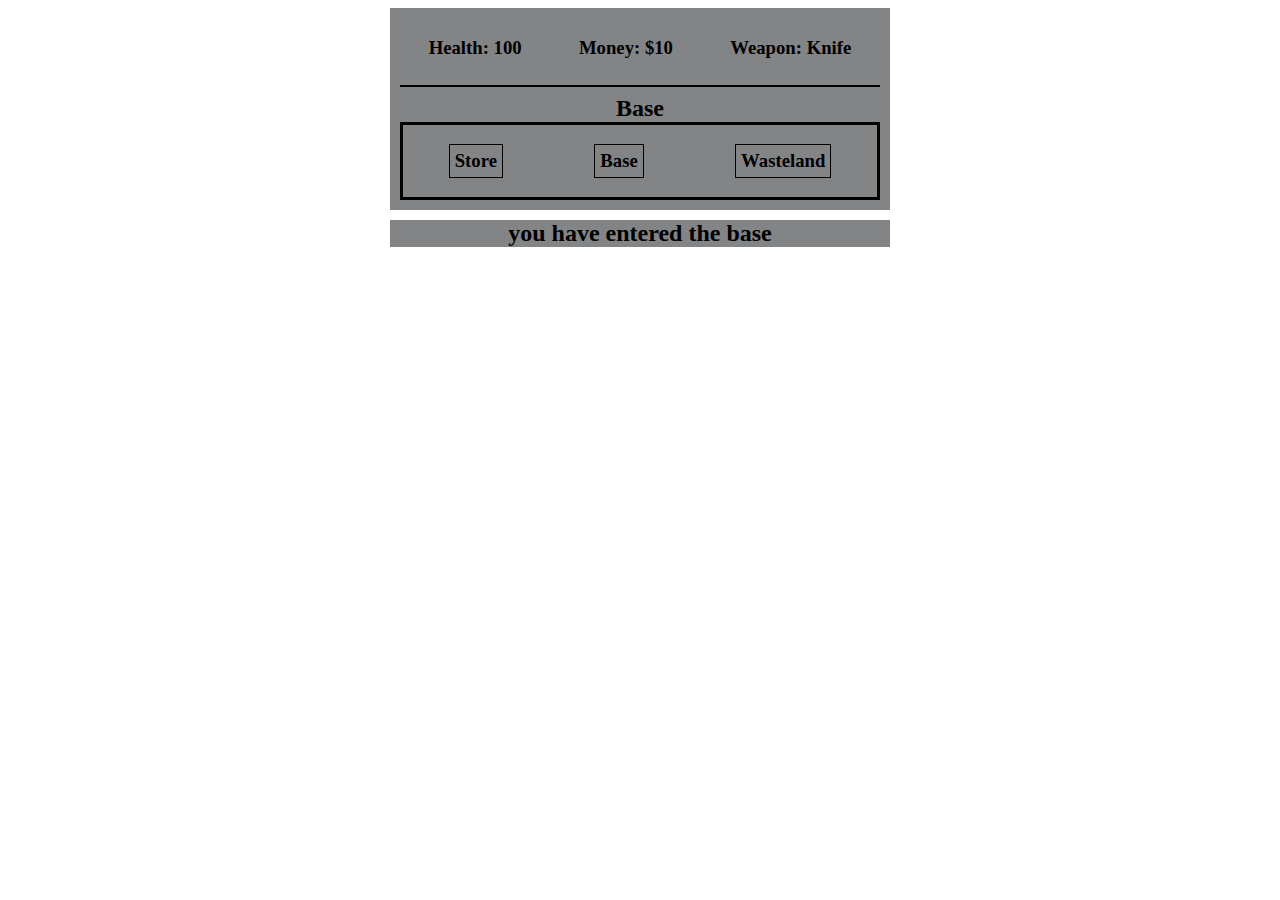
==== index.html @ 413b53c8 "this is the first save. i dont have much going on yet" ====
<!DOCTYPE html>
<html lang="en">
<head>
    <meta charset="UTF-8">
    <meta name="viewport" content="width=device-width, initial-scale=1.0">
    <link rel="stylesheet" href="styles.css">
    <title>falloutZ</title>
</head>
<body>
    <div class="card">
        <span class="stats">
            <h3>Health: <span id="health">100</span></h3>
            <h3>Money: $<span id="money">10</span> </h3>
            <h3>Weapon: <span id="weapon">Knife</span></h3>
        </span>
        <hr>
        <h2 id="locationName">Base </h2>
        <div class="location">
            <h3 id="firstBtn">Store</h3>
            <h3 id="secondBtn">Base</h3>
            <h3 id="thirdBtn">Wasteland</h3>
        </div>

    </div>

    <div id="second-card">
        <h2 id="INVname"> store invetory </h2>
        <div class="invetory">
            <h3 id="inv1">Knife</h3>
            <h3 id="inv2">Bow</h3>
            <h3 id="inv3">Sword</h3>
            <h3 id="inv4">Gun</h3>
            <h3 id="inv5">Power Armer</h3>
          
        </div>
        
    </div>
    <div id="third-card">
       <h2>you have entered the base</h2>
        
    </div>
    
    <script src="script.js"></script>
</body>
</html>
---- styles.css ----
*{
box-sizing: border-box;
}

.card{
    margin: auto;
    width: 500px;
    height: auto;
    background-color: rgb(130, 132, 134);
    padding: 10px;
}
.stats{
    display: flex;
    justify-content: space-around;
}
hr{
    border:1px solid black ;
}
h2{
    text-align: center;
    width: 480px;
    margin: auto;
}
.location{
    display: flex;
    justify-content: space-around; 
    border: solid ;
}
.location h3{
    cursor: pointer;
    padding: 5px;
    border: solid 1px ;
}

/* -------------------- */

#second-card{
    background-color: rgb(130, 132, 134);
    width: 500px;
    margin:10px  auto;
    
}
.invetory{
    display: flex;
    justify-content: space-around; 
    flex-wrap: wrap;
    gap:20px;
}

.invetory h3{
    cursor: pointer;
    padding: 5px;
    border: solid 1px ;
}
#third-card{
    background-color: rgb(130, 132, 134);
    width: 500px;
    margin:10px  auto;
    
}
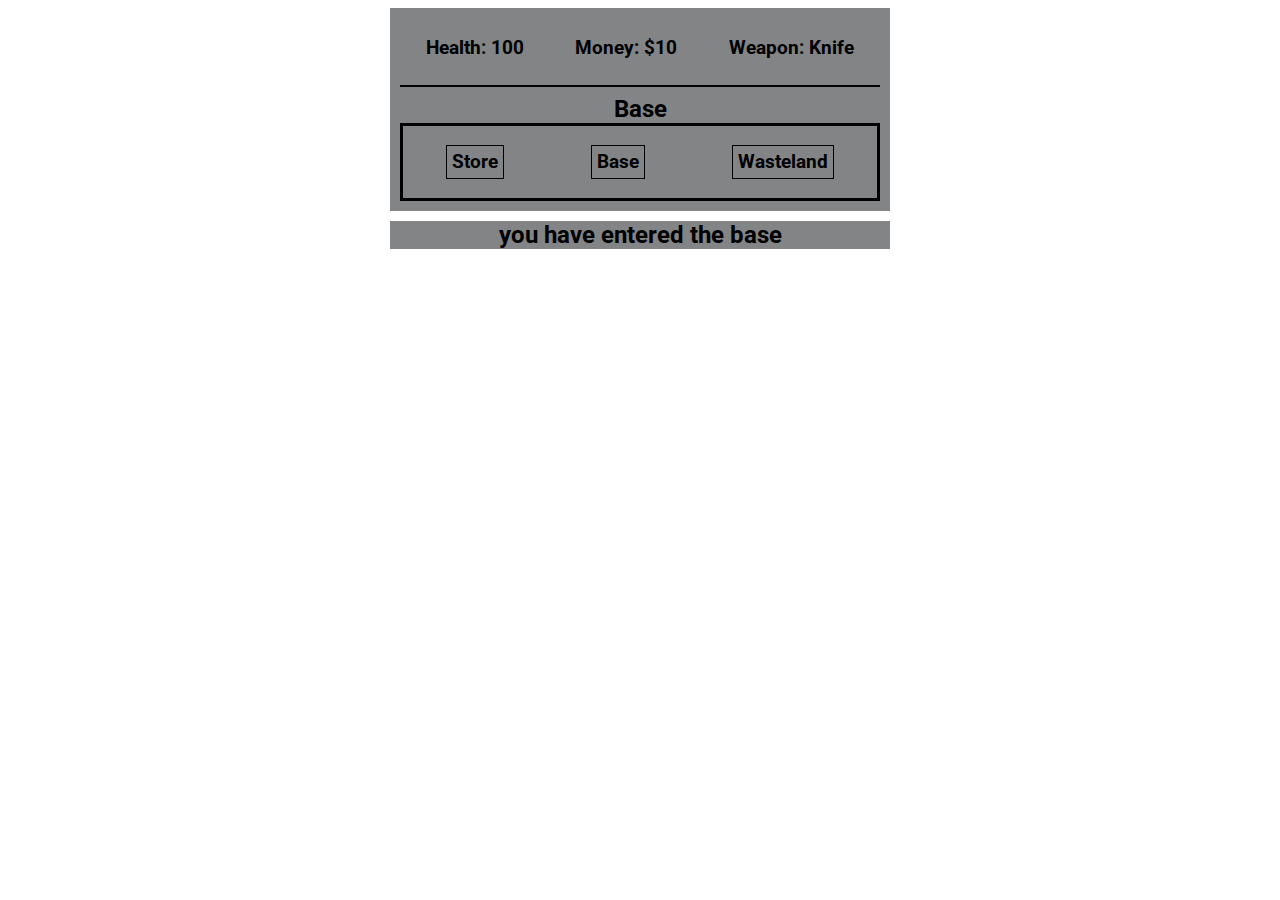
==== commit 69419e4d: "i made the buttons change location and the button text change depending on the location. i made a sh" ====
--- a/index.html
+++ b/index.html
@@ -22,7 +22,10 @@
         </div>
 
     </div>
-
+    <div id="third-card">
+       <h2 id="text">you have entered the base</h2>
+        
+    </div>
     <div id="second-card">
         <h2 id="INVname"> store invetory </h2>
         <div class="invetory">
@@ -35,10 +38,7 @@
         </div>
         
     </div>
-    <div id="third-card">
-       <h2>you have entered the base</h2>
-        
-    </div>
+    
     
     <script src="script.js"></script>
 </body>
--- a/styles.css
+++ b/styles.css
@@ -1,5 +1,7 @@
+@import url('https://fonts.googleapis.com/css2?family=Roboto:ital,wght@0,100;0,300;0,400;0,500;0,700;0,900;1,100;1,300;1,400;1,500;1,700;1,900&display=swap');
 *{
 box-sizing: border-box;
+font-family: "Roboto", sans-serif;
 }
 
 .card{
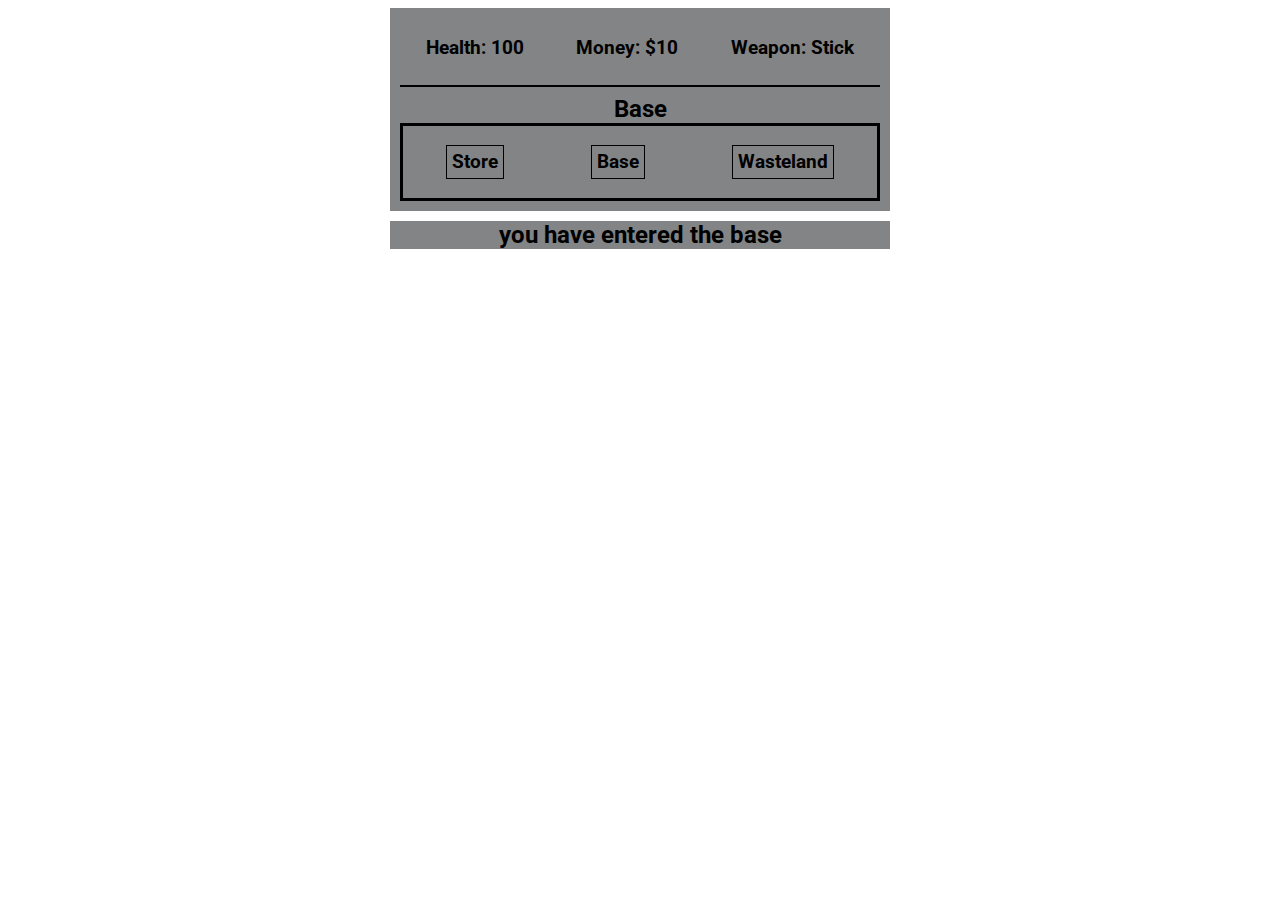
==== commit 959848de: "i added some items to the store that i can click. i have a bug that i need to fix, when i kill a mob" ====
--- a/index.html
+++ b/index.html
@@ -11,7 +11,7 @@
         <span class="stats">
             <h3>Health: <span id="health">100</span></h3>
             <h3>Money: $<span id="money">10</span> </h3>
-            <h3>Weapon: <span id="weapon">Knife</span></h3>
+            <h3>Weapon: <span id="weapon">Stick</span></h3>
         </span>
         <hr>
         <h2 id="locationName">Base </h2>
@@ -24,16 +24,16 @@
     </div>
     <div id="third-card">
        <h2 id="text">you have entered the base</h2>
-        
     </div>
     <div id="second-card">
         <h2 id="INVname"> store invetory </h2>
         <div class="invetory">
-            <h3 id="inv1">Knife</h3>
-            <h3 id="inv2">Bow</h3>
-            <h3 id="inv3">Sword</h3>
-            <h3 id="inv4">Gun</h3>
-            <h3 id="inv5">Power Armer</h3>
+            <h3 id="KnifeBtn">Knife</h3>
+            <h3 id="BowBtn">Bow</h3>
+            <h3 id="SwordBtn">Sword</h3>
+            <h3 id="GunBtn">Gun</h3>
+            <h3 id="PowerArmerBtn">Power Armer</h3>
+            <h3 id="HealthBtn">+50 Health</h3>
           
         </div>
         
